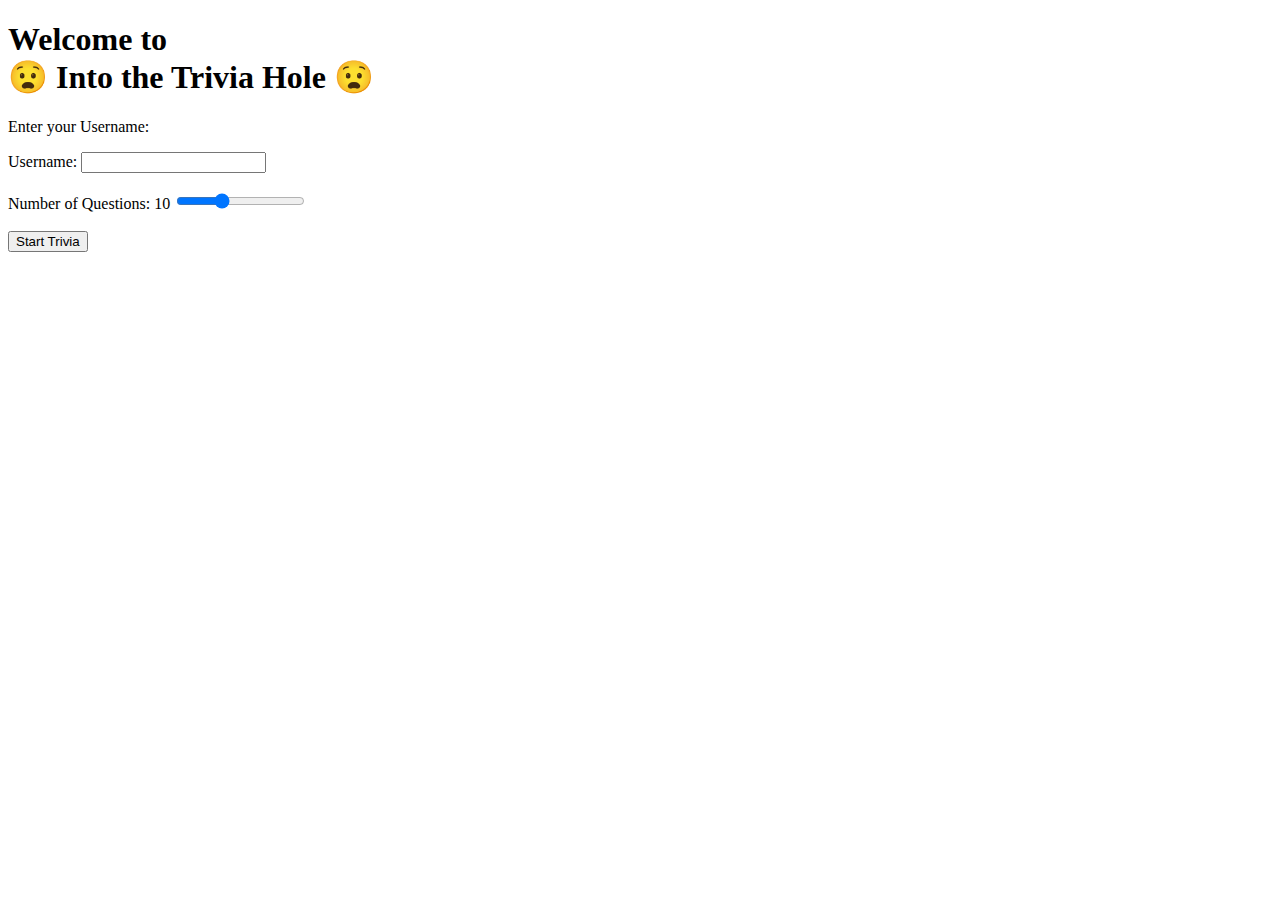
==== index.html @ 099f168c "localStorage functionality" ====
<!DOCTYPE html>
<html>
<head>
    <link rel="stylesheet" type="text/css" href="index.css" />
</head>

<h1 id ="title">Welcome to <br> <span id="head-text">😧 Into the Trivia Hole 😧</span></h1>

<div id ="user-input">

<p id="username-txt">Enter your Username:</p>

<form onsubmit="redirectAfterSubmit(event)">
    <label for="username">Username:</label>
    <input type="text" id="username" required><br><br>
    
    <label for="numQuestions" class="slider">Number of Questions: <span id="questionCount">10</span></label>
    <input type="range" min="10" max="25" value="15" class="slider" id="numQuestions" oninput="updateQuestionCount()"><br><br>
    
    <input type="submit" value="Start Trivia" id="start-button">
  </form>

</div>


<script>

function updateQuestionCount() {
  const questionCount = document.getElementById('numQuestions').value;
  document.getElementById('questionCount').textContent = questionCount;
}

    function redirectAfterSubmit(event){
        event.preventDefault();

        const username = document.getElementById("username").value;
        const numQuestions = document.getElementById("numQuestions").value;

        localStorage.setItem('username',username);
        localStorage.setItem('questions',numQuestions);

        window.location.href = "question.html";

        firstRun(username,numQuestions);
        
    }
</script>

</html>
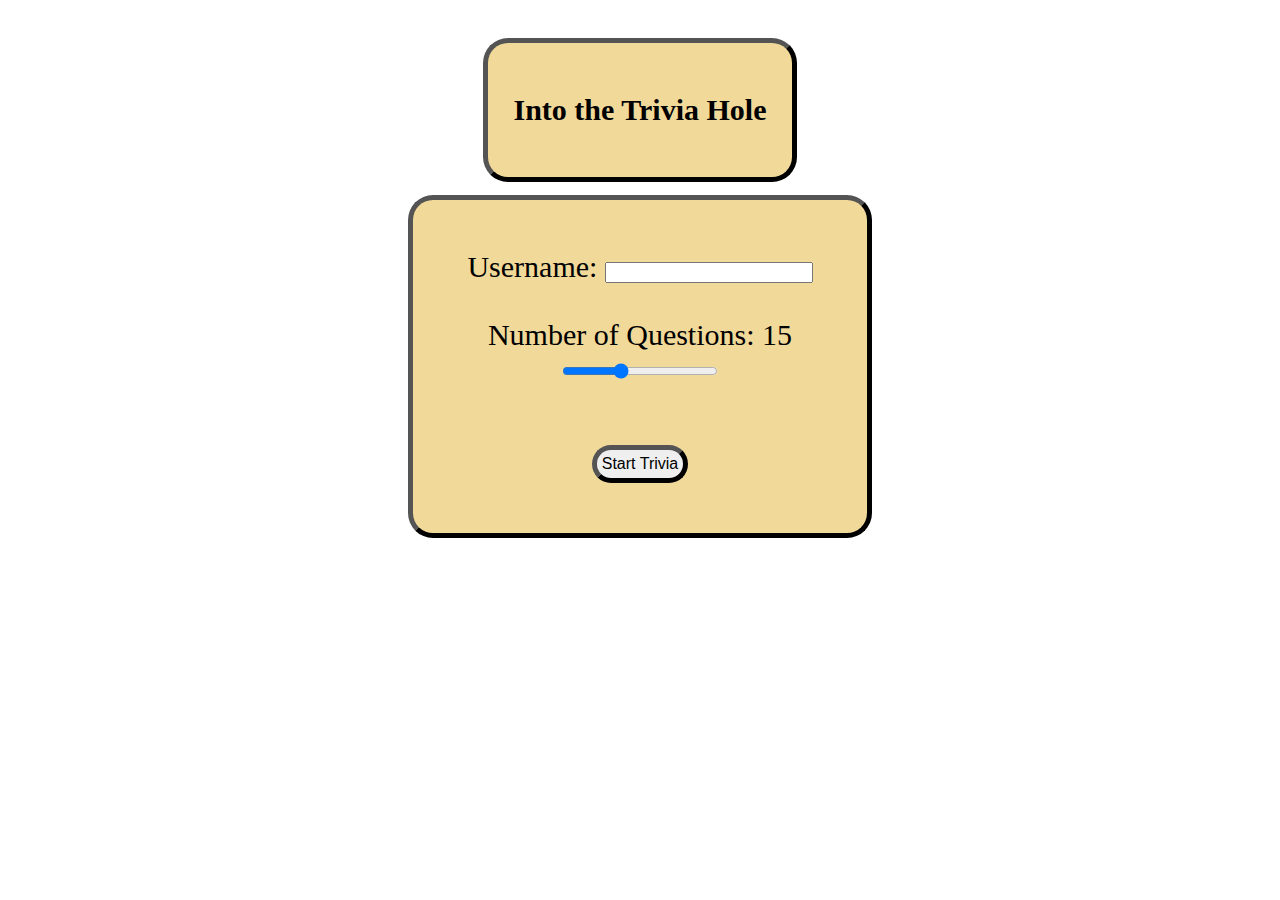
==== commit 148ba0af: "Color changes" ====
--- a/index.html
+++ b/index.html
@@ -4,17 +4,15 @@
     <link rel="stylesheet" type="text/css" href="index.css" />
 </head>
 
-<h1 id ="title">Welcome to <br> <span id="head-text">😧 Into the Trivia Hole 😧</span></h1>
+<h1 ><span id="head-text">Into the Trivia Hole</span></h1>
 
 <div id ="user-input">
-
-<p id="username-txt">Enter your Username:</p>
 
 <form onsubmit="redirectAfterSubmit(event)">
     <label for="username">Username:</label>
     <input type="text" id="username" required><br><br>
     
-    <label for="numQuestions" class="slider">Number of Questions: <span id="questionCount">10</span></label>
+    <label for="numQuestions" class="slider">Number of Questions: <span id="questionCount">15</span></label>
     <input type="range" min="10" max="25" value="15" class="slider" id="numQuestions" oninput="updateQuestionCount()"><br><br>
     
     <input type="submit" value="Start Trivia" id="start-button">
@@ -39,10 +37,7 @@
         localStorage.setItem('username',username);
         localStorage.setItem('questions',numQuestions);
 
-        window.location.href = "question.html";
-
-        firstRun(username,numQuestions);
-        
+        window.location.href = "question.html";   
     }
 </script>
 
--- a/index.css
+++ b/index.css
@@ -0,0 +1,58 @@
+body {
+    background-image: url('aliceBackground.png');
+}
+h1{
+    width: max-content;
+    height: 100%;
+    background-color: rgb(235 201 109 / 70%) ;
+    text-align: center;
+    font-size: 30px;
+    border: 5px outset black;
+    border-radius:25px;
+    padding:25px;
+    margin: auto;
+    padding-top: 50px;
+    padding-bottom: 50px;
+    background-blend-mode: color;
+    margin-top: 3%;
+}
+#head-text{
+    color: #000000;
+}
+#user-input{
+    width: max-content;
+    height: 100%;
+    background-color: rgb(235 201 109 / 70%) ;
+    text-align: center;
+    font-size: 30px;
+    border: 5px outset black;
+    border-radius:25px;
+    padding:5px;
+    margin: auto;
+    padding-top: 50px;
+    padding-bottom: 50px;
+    background-blend-mode: color;
+    margin-top: 1%;
+}
+#start-button{
+    color: black;
+    padding: 15px 32px;
+    text-align: center;
+    text-decoration: none;
+    display: inline-block;
+    font-size: 16px;
+    cursor: pointer;
+    border: 5px outset black;
+    border-radius:25px;
+    padding: 5px;
+    width: max-content;
+    margin: auto;
+    margin-top: 25px;
+}
+input{
+    padding-left: 3%;
+    padding-right:3%;
+}
+slider{
+    font-size: 15px;
+}